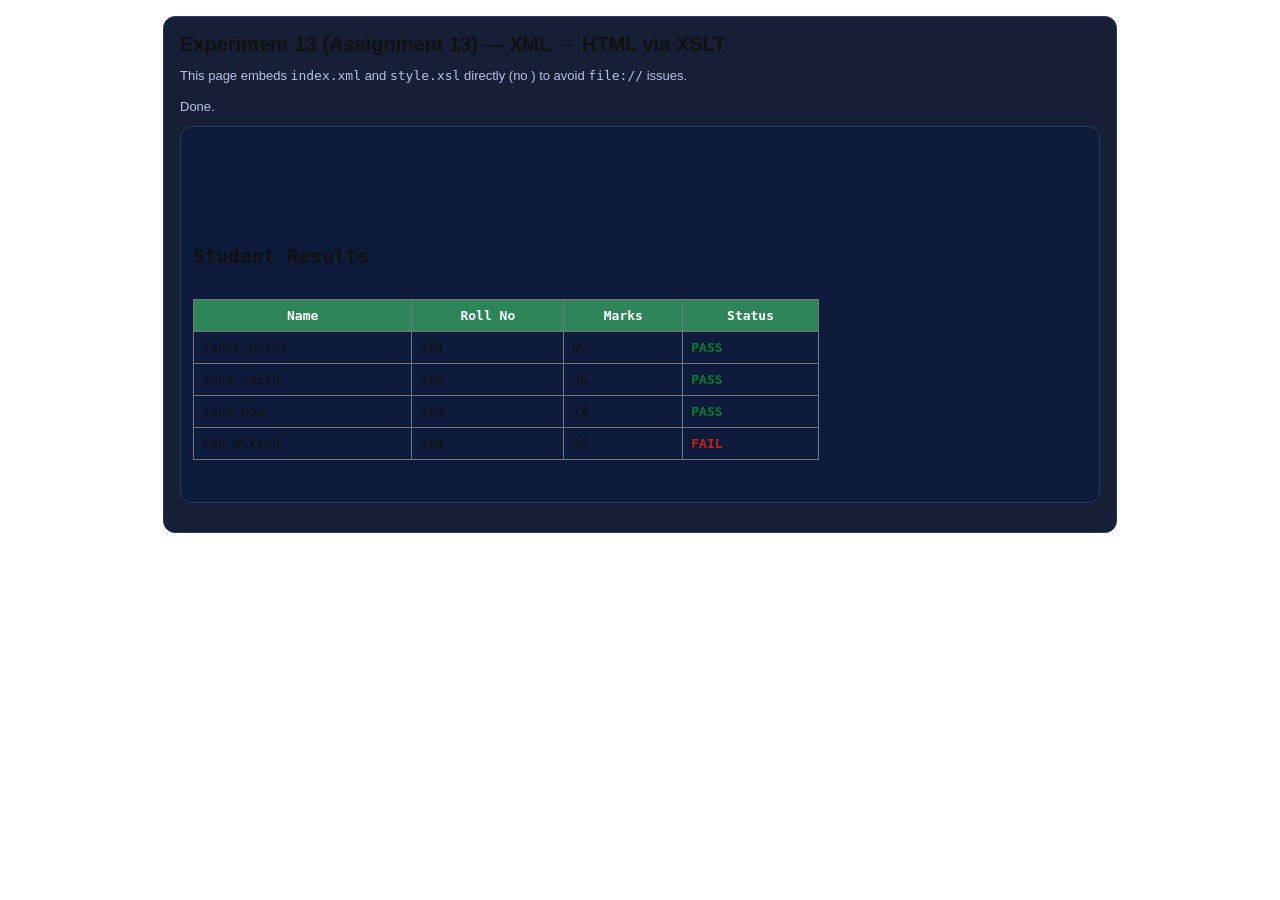
==== Experiment 13/index.html @ f64ec6e3 "Update" ====
<!doctype html>
<html lang="en">
<head>
  <meta charset="UTF-8" />
  <meta name="viewport" content="width=device-width, initial-scale=1.0" />
  <title>Experiment 13 - XSLT (Student Results)</title>
  <style>
    body{font-family:system-ui,Segoe UI,Roboto,Arial,sans-serif;margin:0;padding:24px;background:#0b1224;color:#eaf1ff}
    .box{max-width:920px;margin:0 auto;border:1px solid #2b3a64;border-radius:12px;padding:16px;background:#161f35}
    h1{font-size:20px;margin:0 0 12px}
    .meta{color:#b7c3e6;font-size:13px;margin:0 0 16px}
    pre{white-space:pre-wrap;word-break:break-word;background:#0f1b3a;border:1px solid #2b3a64;padding:12px;border-radius:12px;margin-top:12px}
    #status{margin:10px 0;color:#b7c3e6;font-size:13px}
    .err{color:#ffb4b4}
  </style>
</head>
<body>
  <div class="box">
    <h1>Experiment 13 (Assignment 13) — XML → HTML via XSLT</h1>
    <p class="meta">
      This page embeds <code>index.xml</code> and <code>style.xsl</code> directly (no <code><?xml-stylesheet?></code>) to avoid
      <code>file://</code> issues.
    </p>
    <div id="status">Preparing…</div>
    <div id="out"></div>
  </div>

  <script>
    const XML_TEXT = `<?xml version="1.0" encoding="UTF-8"?>
<students>
    <student>
        <name>Tahir Patel</name>
        <roll>101</roll>
        <marks>97</marks>
    </student>
    <student>
        <name>John Smith</name>
        <roll>102</roll>
        <marks>45</marks>
    </student>
    <student>
        <name>Jane Doe</name>
        <roll>103</roll>
        <marks>78</marks>
    </student>
    <student>
        <name>Bob Wilson</name>
        <roll>104</roll>
        <marks>32</marks>
    </student>
</students>`;

    const XSL_TEXT = `<?xml version="1.0" encoding="UTF-8"?>
<xsl:stylesheet version="1.0" xmlns:xsl="http://www.w3.org/1999/XSL/Transform">
<xsl:output method="html" encoding="UTF-8" indent="yes"/>

<xsl:template match="/">
  <html>
    <head>
      <title>Experiment 13 - Student Results</title>
      <style>
        body { font-family: Arial, sans-serif; background: #ffffff; color: #111; padding: 16px; }
        table { border-collapse: collapse; width: 70%; }
        th, td { border: 1px solid #777; padding: 8px; }
        th { background: #2f855a; color: #fff; }
        .pass { color: #0a7a33; font-weight: bold; }
        .fail { color: #c81e1e; font-weight: bold; }
      </style>
    </head>
    <body>
      <h2>Student Results</h2>
      <table>
        <tr>
          <th>Name</th>
          <th>Roll No</th>
          <th>Marks</th>
          <th>Status</th>
        </tr>
        <xsl:for-each select="students/student">
          <tr>
            <td><xsl:value-of select="name"/></td>
            <td><xsl:value-of select="roll"/></td>
            <td><xsl:value-of select="marks"/></td>
            <td>
              <xsl:choose>
                <xsl:when test="marks >= 40"><span class="pass">PASS</span></xsl:when>
                <xsl:otherwise><span class="fail">FAIL</span></xsl:otherwise>
              </xsl:choose>
            </td>
          </tr>
        </xsl:for-each>
      </table>
    </body>
  </html>
</xsl:template>

</xsl:stylesheet>`;

    function parseXml(text){
      const parser = new DOMParser();
      const doc = parser.parseFromString(text, "application/xml");
      const parseError = doc.getElementsByTagName("parsererror")[0];
      if (parseError) throw new Error("Failed to parse XML/XSL.");
      return doc;
    }

    (function run(){
      const status = document.getElementById("status");
      const out = document.getElementById("out");

      try{
        status.textContent = "Transforming…";

        const xmlDoc = parseXml(XML_TEXT);
        const xslDoc = parseXml(XSL_TEXT);

        const processor = new XSLTProcessor();
        processor.importStylesheet(xslDoc);

        const resultDoc = processor.transformToDocument(xmlDoc);
        const serializer = new XMLSerializer();
        const htmlString = serializer.serializeToString(resultDoc);

        out.innerHTML = "<pre>" + htmlString + "</pre>";
        status.textContent = "Done.";
      }catch(e){
        status.innerHTML = "Error: <span class='err'>" + (e && e.message ? e.message : String(e)) + "</span>";
        out.innerHTML = "";
      }
    })();
  </script>
</body>
</html>
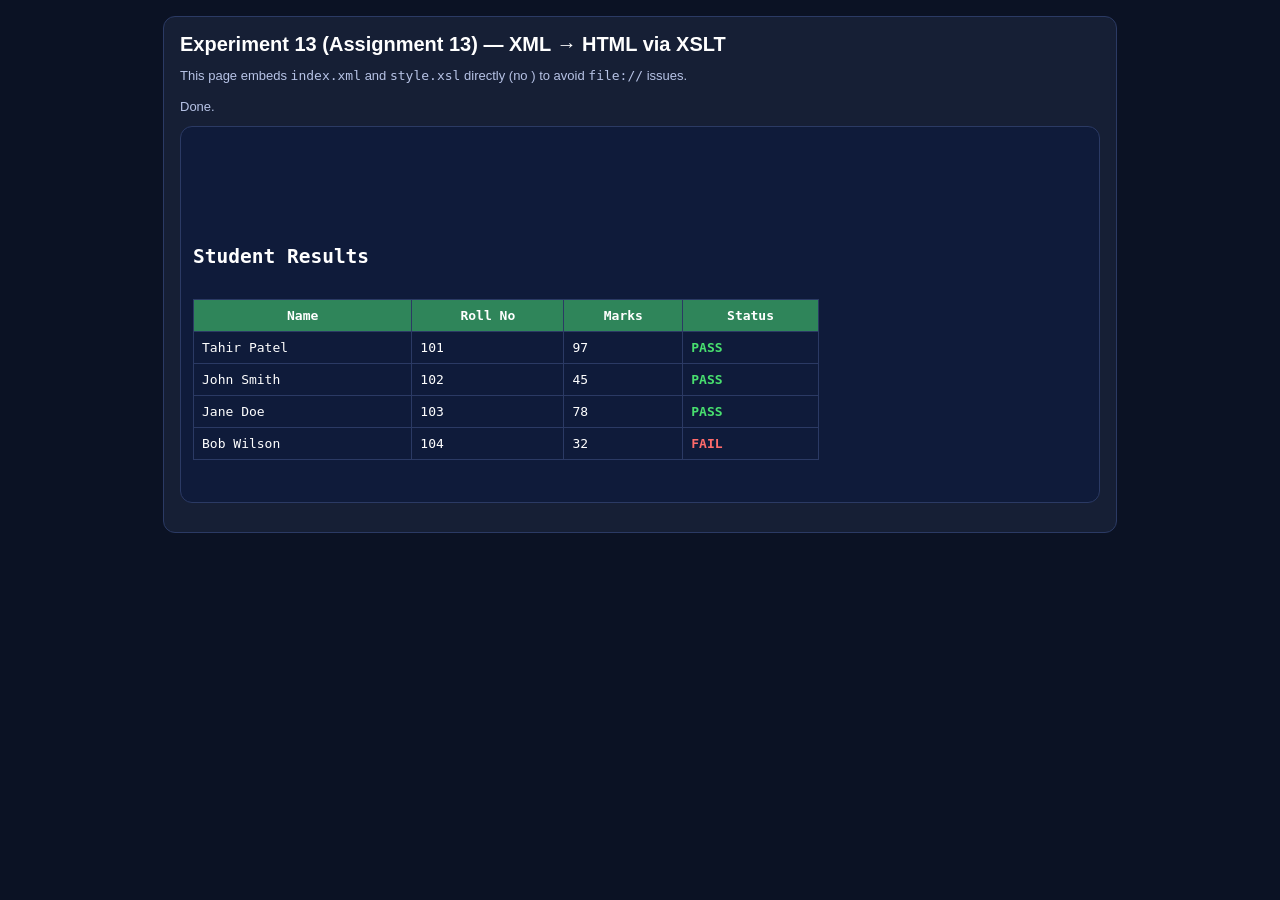
==== commit 501776c4: "updates" ====
--- a/Experiment 13/index.html
+++ b/Experiment 13/index.html
@@ -59,12 +59,12 @@
     <head>
       <title>Experiment 13 - Student Results</title>
       <style>
-        body { font-family: Arial, sans-serif; background: #ffffff; color: #111; padding: 16px; }
+        body { font-family: Arial, sans-serif; background: #0b1224; color: #ffffff; padding: 16px; }
         table { border-collapse: collapse; width: 70%; }
-        th, td { border: 1px solid #777; padding: 8px; }
+        th, td { border: 1px solid #2b3a64; padding: 8px; color:#ffffff; }
         th { background: #2f855a; color: #fff; }
-        .pass { color: #0a7a33; font-weight: bold; }
-        .fail { color: #c81e1e; font-weight: bold; }
+        .pass { color: #48e06f; font-weight: bold; }
+        .fail { color: #ff6b6b; font-weight: bold; }
       </style>
     </head>
     <body>
